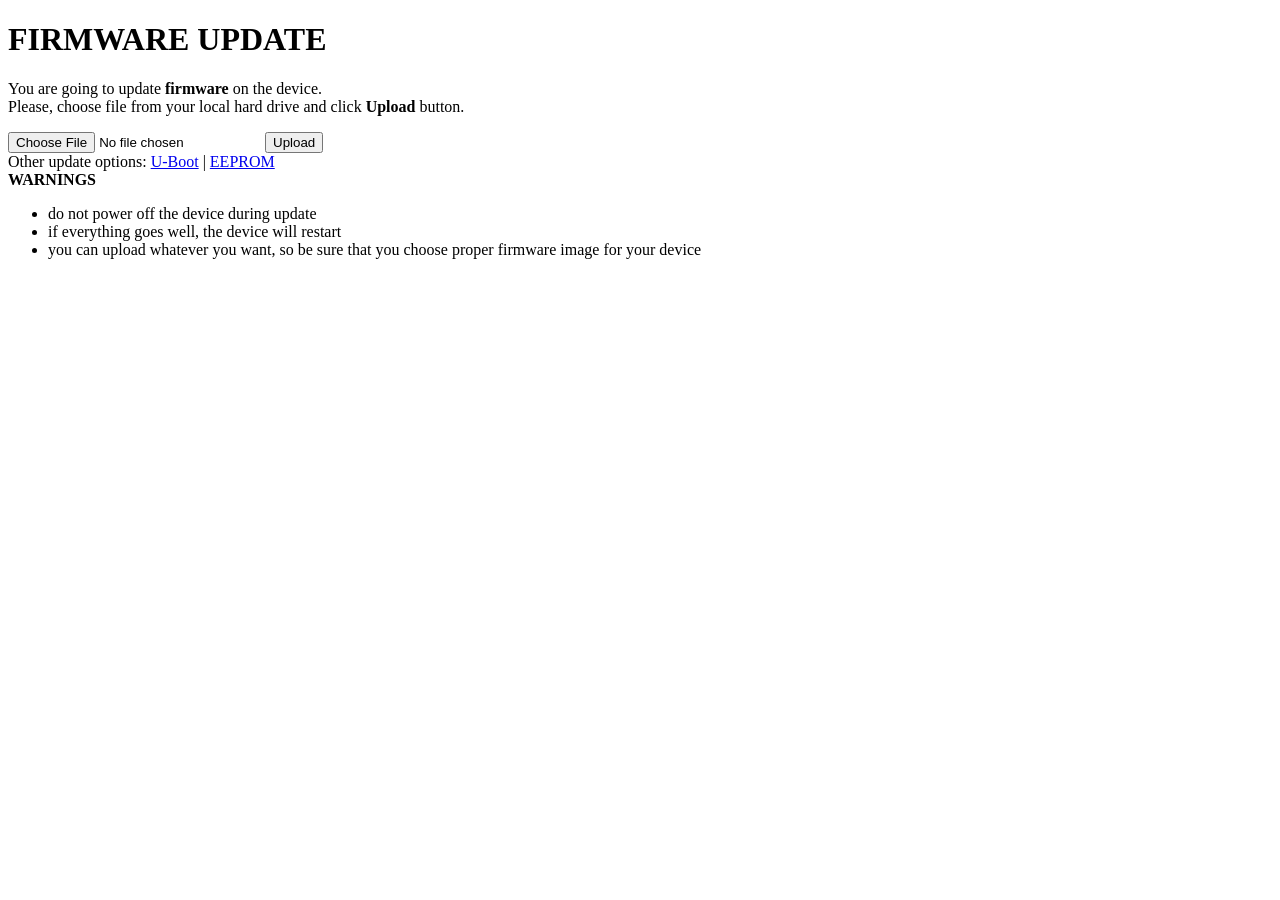
==== uboot-mtk-20230718-09eda825/failsafe/fsdata/index.html @ 75558231 "failsafe: add EEPROM (factory partition) update page Add a failsafe web page to back up and update t" ====
<!DOCTYPE HTML>
<html>
	<head>
		<meta charset="utf-8">
		<title>Firmware update</title>
		<link rel="stylesheet" href="/style.css">
        <script src="/main.js"></script>
	</head>
	<body onload="startup()">
		<div id="m">
			<h1>FIRMWARE UPDATE</h1>
			<p id="hint">
				You are going to update <strong>firmware</strong> on the device.<br>
				Please, choose file from your local hard drive and click <strong>Upload</strong> button.
			</p>
			<form id="form">
				<div id="mtd_layout" style="display: none;">
					<div id="current_mtd_layout"></div>
					<br>
					Choose mtd layout:	
					<select id="mtd_layout_label" name="mtd_layout_label"></select>
					<br><br>
				</div>
				<input id="file" type="file" name="firmware">
				<input type="button" value="Upload" onclick="upload('firmware')">
			</form>
			<div>
				<div class="bar" id="bar" style="display: none; --percent: 0;"></div>
			</div>
			<div id="size" style="display: none;">Size: xxxx</div>
			<div id="md5" style="display: none;">MD5: xxxx</div>
			<div id="mtd" style="display: none;">MTD layout: xxxx</div>
			<div id="upgrade" style="display: none;">
				<p>If all information above is correct, click "Update".</p>
				<button class="button" onclick="location = '/flashing.html'">Update</button>
			</div>
			<div id="nav">
				Other update options:
				<a href="/uboot.html">U-Boot</a> |
				<a href="/eeprom.html">EEPROM</a>
			</div>
			<div class="i w">
				<strong>WARNINGS</strong>
				<ul>
					<li>do not power off the device during update</li>
					<li>if everything goes well, the device will restart</li>
					<li>you can upload whatever you want, so be sure that you choose proper firmware image for your device</li>
				</ul>
			</div>
		</div>
        <div id="version"></div>
	</body>
</html>
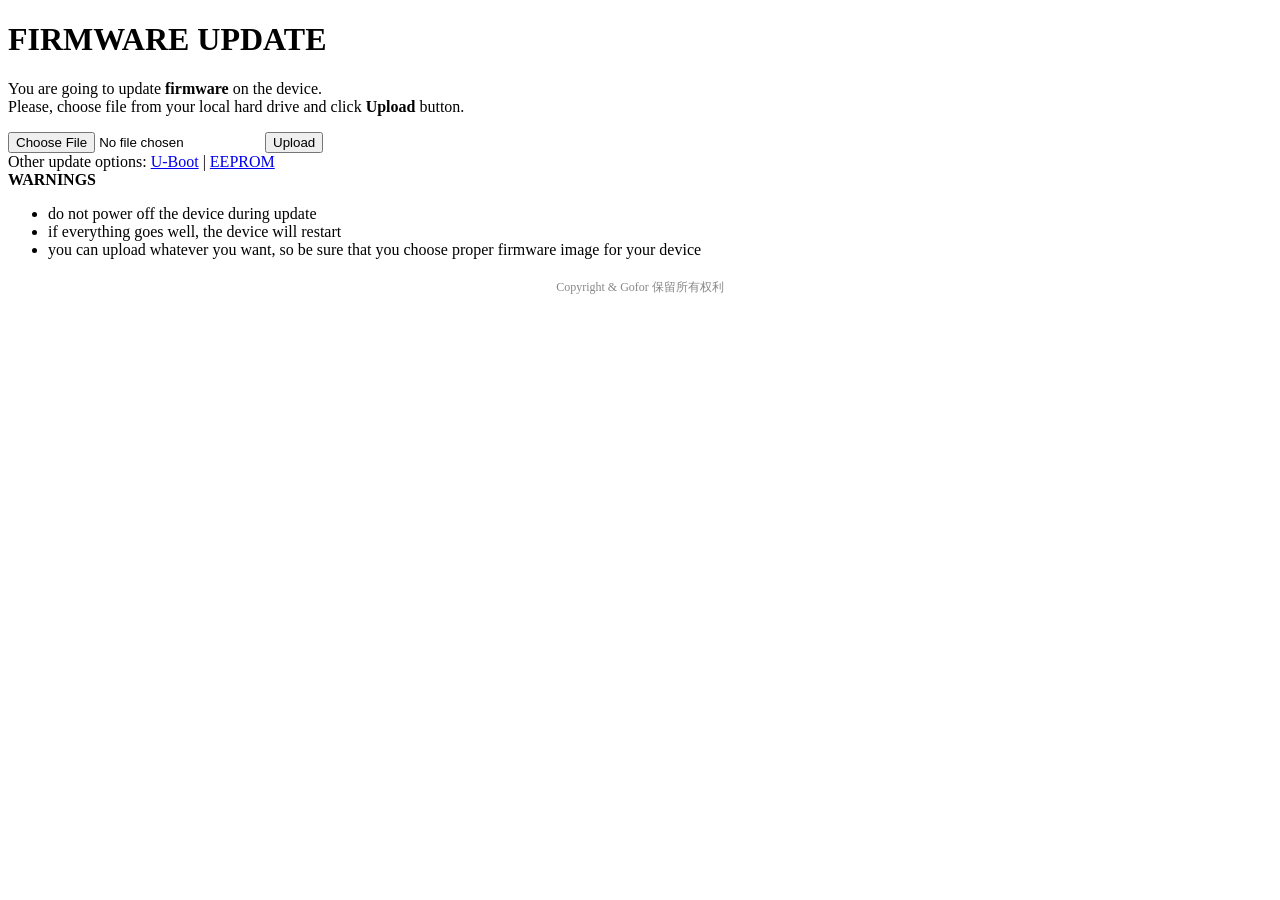
==== commit 224892e2: "Update index.html" ====
--- a/uboot-mtk-20230718-09eda825/failsafe/fsdata/index.html
+++ b/uboot-mtk-20230718-09eda825/failsafe/fsdata/index.html
@@ -49,5 +49,8 @@
 			</div>
 		</div>
         <div id="version"></div>
+		<div style="text-align: center; margin-top: 20px; font-size: 12px; color: #888;">
+			<p>Copyright & Gofor  保留所有权利</p>
+		</div>
 	</body>
 </html>
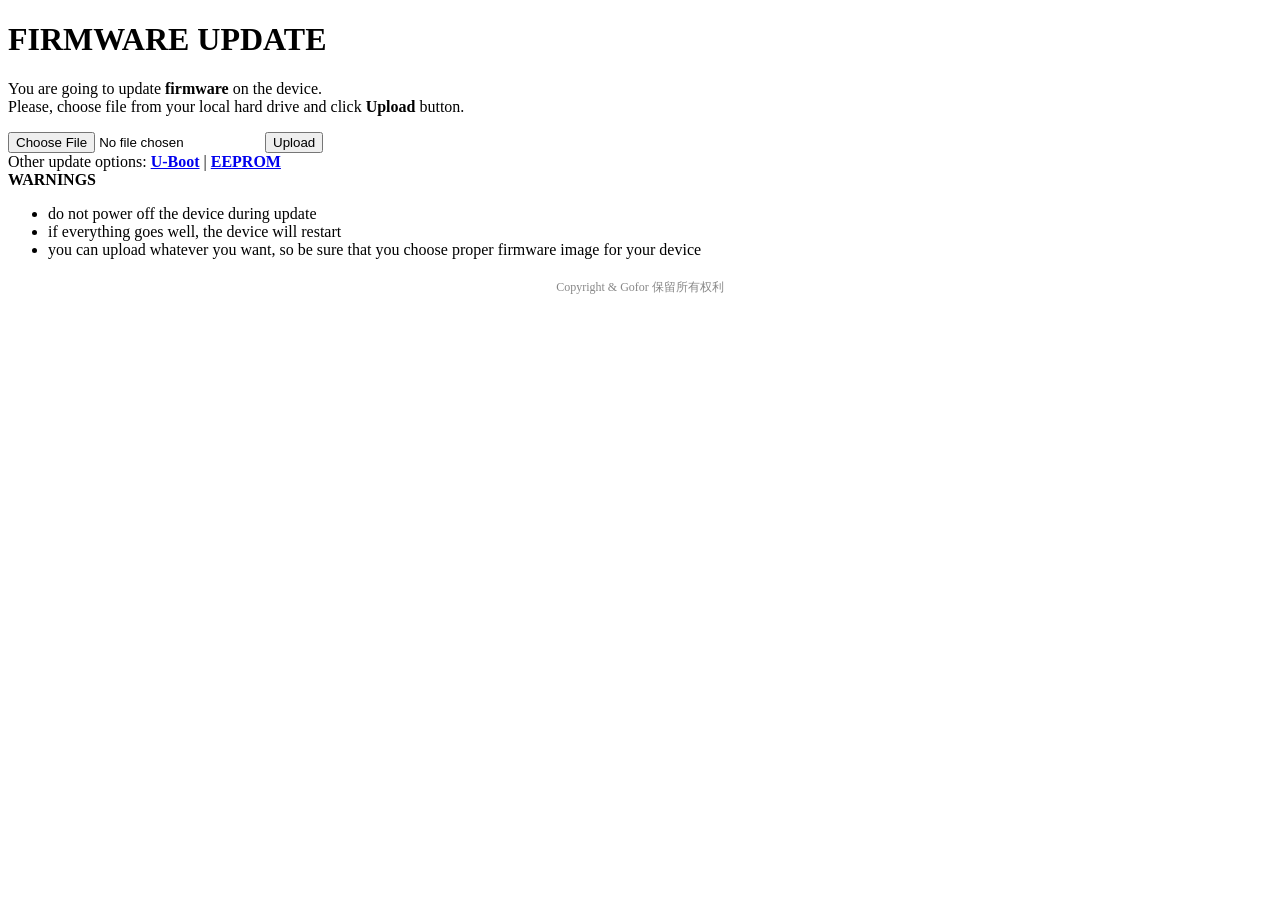
==== commit 3815b228: "Update index.html" ====
--- a/uboot-mtk-20230718-09eda825/failsafe/fsdata/index.html
+++ b/uboot-mtk-20230718-09eda825/failsafe/fsdata/index.html
@@ -36,8 +36,8 @@
 			</div>
 			<div id="nav">
 				Other update options:
-				<a href="/uboot.html">U-Boot</a> |
-				<a href="/eeprom.html">EEPROM</a>
+				<a href="/uboot.html"><strong>U-Boot</strong></a> |
+				<a href="/eeprom.html"><strong>EEPROM</strong></a>
 			</div>
 			<div class="i w">
 				<strong>WARNINGS</strong>
